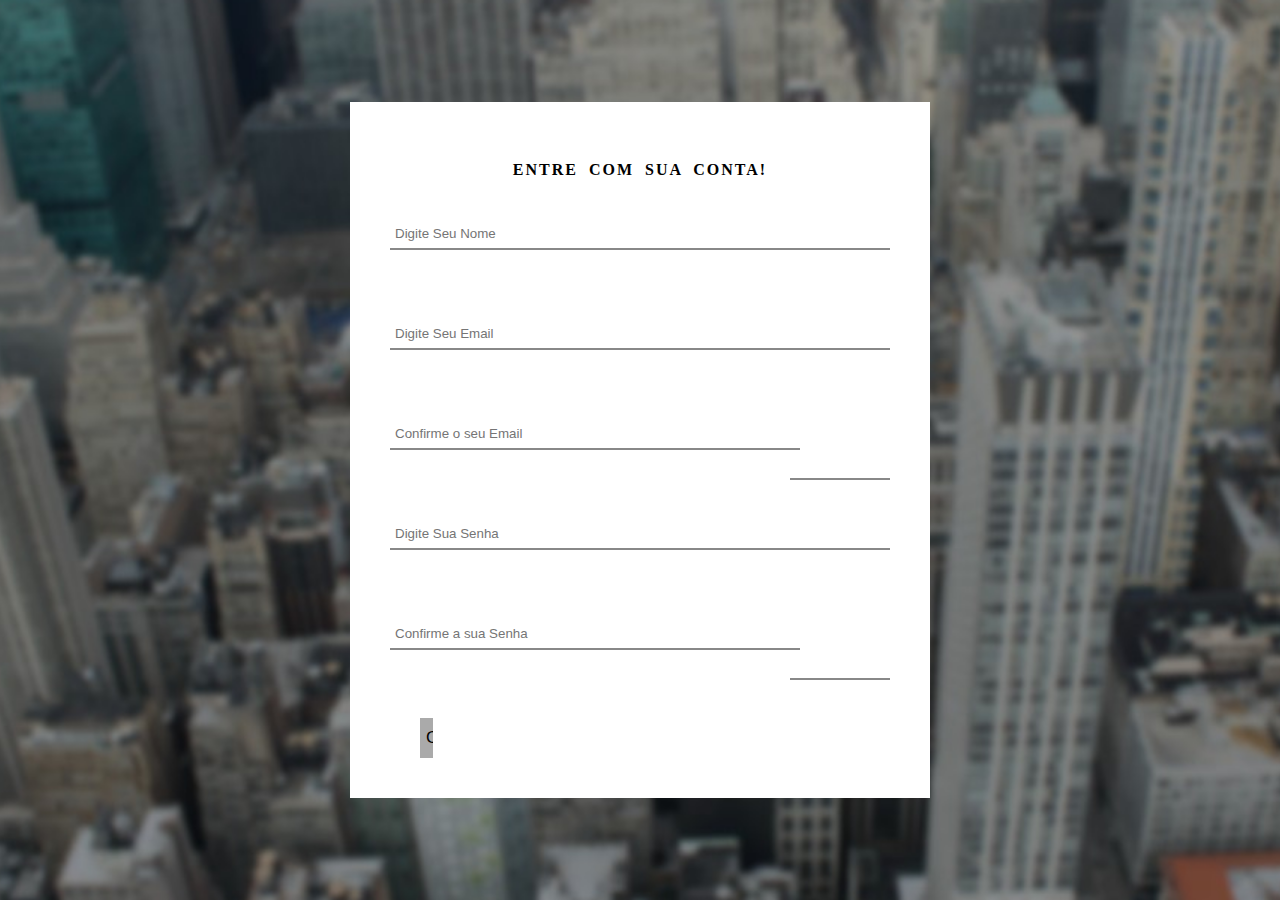
==== extensao/cadastro.html @ c7a241e2 "início - trabalhando no index.html" ====
<!DOCTYPE html>
<html>
  <head>
    <meta charset="utf-8">
    <title>Cadastro</title>
    <link rel="stylesheet" href="./css/reset.css">
    <link rel="stylesheet" href="./css/index/desktop.css">
    <script src="./js/jquery.min.js"></script>
    <script src="./js/index/desktop.js"></script>
  </head>
  <body class="fadeIn">
    <form class="form" method="POST"  action="./controller/usuario_ctrl.php?act=add">
      <h1 class="title">Entre Com Sua Conta!</h1>
	   <div class="email">
        <label class="labelEmail">Nome</label>
        <input class="inputEmail" type="text" name="email" placeholder="Digite Seu Nome" required>
      </div>
      <div class="email">
        <label class="labelEmail">E-mail</label>
        <input class="inputEmail" type="text" name="email" placeholder="Digite Seu Email" required>
      </div>
	  <div class="confirmaemail">
        <label class="labelEmail">Confirmar E-mail</label>
        <input class="inputEmail" type="text" name="email" placeholder="Confirme o seu Email" required>
      </div>
      <div class="senha">
        <label class="labelSenha">Senha</label>
        <input class="inputSenha" type="password" name="senha" placeholder="Digite Sua Senha" required>
      </div>
	   <div class="confirmasenha">
        <label class="labelSenha">Confirmar Senha</label>
        <input class="inputSenha" type="password" name="senha" placeholder="Confirme a sua Senha" required>
      </div>
      <input class="send" type="submit" name="send" value="Cadastrar">
      
    </form>
  </body>
</html>
---- extensao/css/index/desktop.css ----
@charset "utf-8";

.fadeIn{
  display: flex;
  width: 100vw;
  height: 100vh;
  background-image: url('../../img/background.jpg');
  background-size: 150% 150%;
  background-position: center;
}
.form{
  width: 500px;
  margin: auto;
  z-index: 9999;
  background-color: #fff;
  padding: 40px;
}
.clear{
  clear: both;
}
.title{
  text-align: center;
  margin: 20px 10px 40px 10px;
  letter-spacing: 2px;
  word-spacing: 5px;
  text-transform: uppercase;
}
.email{
  position: relative;
  width: 500px;
  height: 100px;
}
.labelEmail{
  position: absolute;
  text-align: center;
  text-transform: uppercase;
  letter-spacing: 2px;
  width: 100px;
  right: 0;
  color: rgba(153, 153, 153, 0);
  border-bottom: 2px solid #888;
  line-height: 30px;
  z-index: 1;
}
.inputEmail{
  position: absolute;
  width: 400px;
  height: 30px;
  z-index: 0;
  outline: none;
  border: 0;
  border-bottom: 2px solid #888;
  padding: 0 5px;
}
.senha{
  position: relative;
  width: 500px;
  height: 100px;
}
.labelSenha{
  position: absolute;
  text-align: center;
  text-transform: uppercase;
  letter-spacing: 2px;
  width: 100px;
  right: 0;
  color: rgba(153, 153, 153, 0);
  border-bottom: 2px solid #888;
  line-height: 30px;
  z-index: 1;
}
.inputSenha{
  position: absolute;
  width: 400px;
  height: 30px;
  z-index: 0;
  outline: none;
  border: 0;
  border-bottom: 2px solid #888;
  padding: 0 5px;
}
.inputEmail:focus::placeholder, .inputSenha:focus::placeholder{
  color: transparent;
}
.send{
  float: left;
  width: 13px;
  height: 40px;
  border: 0;
  margin-left: 30px;
  background-color: #aaa;
  font-size: 17px;
  text-transform: uppercase;
  letter-spacing: 2px;
  transition: .2s;
}
.send:hover, .send:focus{
  background-color: #2f66d0;
  color: #fff;
  width: 150px;
  outline: none;
}
.registrar{
  float: right;
  width: 120px;
  line-height: 40px;
  margin-right: 30px;
  text-decoration: none;
  text-align: center;
  background-color: #aaa;
  color: #000;
  font-size: 17px;
  text-transform: uppercase;
  letter-spacing: 2px;
  transition: .2s;
}
.registrar:hover, .registrar:focus{
  background-color: rgb(62, 171, 39);
  color: #fff;
  width: 150px;
  outline: none;
}
.confirmaemail{
  position: relative;
  width: 500px;
  height: 100px;
  
  
}
.confirmasenha{
  position: relative;
  width: 500px;
  height: 100px;
}
/*

Azul: rgb(23, 131, 209)
vermelho: rgb(167, 36, 36)
verde: rgb(62, 171, 39)

*/
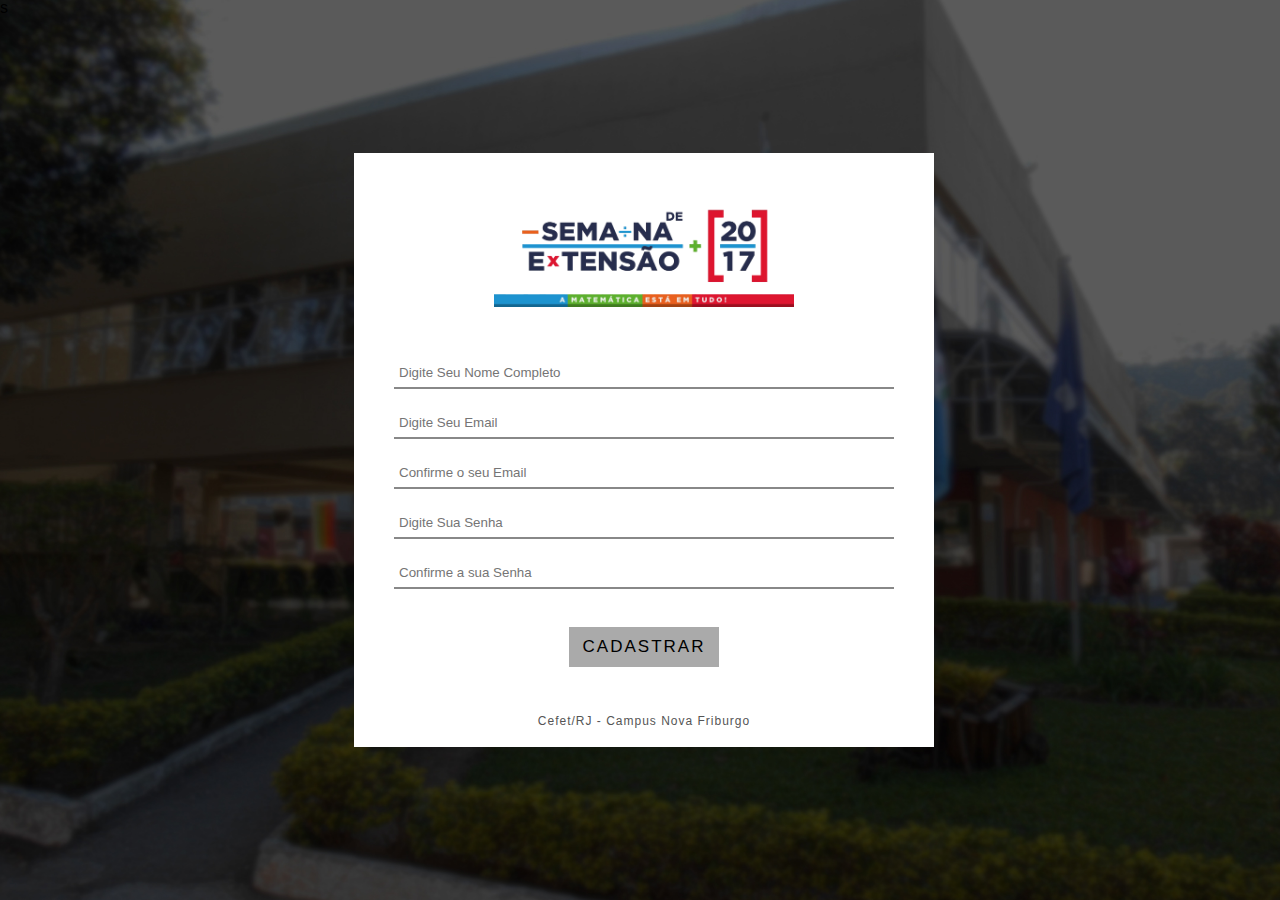
==== commit 31f40fa7: "Já está cancelando inscrição e está com o CSS correto" ====
--- a/extensao/cadastro.html
+++ b/extensao/cadastro.html
@@ -1,38 +1,38 @@
 <!DOCTYPE html>
 <html>
-  <head>
+  <head>s
     <meta charset="utf-8">
     <title>Cadastro</title>
     <link rel="stylesheet" href="./css/reset.css">
-    <link rel="stylesheet" href="./css/index/desktop.css">
+    <link rel="stylesheet" href="./css/cadastro/cadastro.css">
     <script src="./js/jquery.min.js"></script>
-    <script src="./js/index/desktop.js"></script>
+    <script src="./js/cadastro/cadastro.js"></script>
   </head>
   <body class="fadeIn">
     <form class="form" method="POST"  action="./controller/usuario_ctrl.php?act=add">
-      <h1 class="title">Entre Com Sua Conta!</h1>
-	   <div class="email">
-        <label class="labelEmail">Nome</label>
-        <input class="inputEmail" type="text" name="email" placeholder="Digite Seu Nome" required>
+      <img class="logo" src="./img/logo_extensao.png" alt="Semana de Extensão 2017">
+      <p class="subtitle">Cefet/RJ - Campus Nova Friburgo</p>
+      <div class="nome">
+        <label class="labelNome">Nome Completo</label>
+        <input class="inputNome" type="text" name="nome" placeholder="Digite Seu Nome Completo" required>
       </div>
       <div class="email">
         <label class="labelEmail">E-mail</label>
-        <input class="inputEmail" type="text" name="email" placeholder="Digite Seu Email" required>
+        <input class="inputEmail" type="email" name="email" placeholder="Digite Seu Email" required>
       </div>
-	  <div class="confirmaemail">
-        <label class="labelEmail">Confirmar E-mail</label>
-        <input class="inputEmail" type="text" name="email" placeholder="Confirme o seu Email" required>
+	    <div class="confirmaEmail">
+        <label class="labelConfirmEmail">Confirmar E-mail</label>
+        <input class="inputConfirmEmail" type="email" name="email" placeholder="Confirme o seu Email" required>
       </div>
       <div class="senha">
         <label class="labelSenha">Senha</label>
         <input class="inputSenha" type="password" name="senha" placeholder="Digite Sua Senha" required>
       </div>
-	   <div class="confirmasenha">
-        <label class="labelSenha">Confirmar Senha</label>
-        <input class="inputSenha" type="password" name="senha" placeholder="Confirme a sua Senha" required>
+	    <div class="confirmasenha">
+        <label class="labelConfirmSenha">Confirmar Senha</label>
+        <input class="inputConfirmSenha" type="password" name="senha" placeholder="Confirme a sua Senha" required>
       </div>
       <input class="send" type="submit" name="send" value="Cadastrar">
-      
     </form>
   </body>
-</html>+</html>
--- a/extensao/css/cadastro/cadastro.css
+++ b/extensao/css/cadastro/cadastro.css
@@ -0,0 +1,223 @@
+@charset "utf-8";
+
+.fadeIn{
+  display: flex;
+  width: 100vw;
+  font-family: arial;
+  height: 100vh;
+  background-image: url('../../img/campus1.jpg');
+  background-repeat: no-repeat;
+  background-size: 111% 111%;
+  background-position: center;
+}
+.form{
+  position: relative;
+  width: 500px;
+  margin: auto;
+  z-index: 9999;
+  background-color: #fff;
+  padding: 40px;
+  padding-bottom: 60px;
+}
+.clear{
+  clear: both;
+}
+.logo{
+  display: block;
+  margin: 0 auto;
+  width: 300px;
+  padding-bottom: 50px;
+}
+.subtitle{
+  position: absolute;
+  bottom: 0;
+  font-size: 12px;
+  text-transform: capitalize;
+  letter-spacing: 1px;
+  font-weight: normal;
+  text-align: center;
+  width: inherit;
+  padding: 20px 0;
+  color: #555;
+}
+.nome{
+  position: relative;
+  width: 500px;
+  height: 50px;
+}
+.labelNome{
+  user-select: none;
+  position: absolute;
+  text-align: center;
+  text-transform: uppercase;
+  letter-spacing: 2px;
+  width: 200px;
+  right: 0;
+  color: rgba(153, 153, 153, 0);
+  border-bottom: 2px solid #888;
+  line-height: 30px;
+  z-index: 1;
+}
+.inputNome{
+  position: absolute;
+  width: 300px;
+  height: 30px;
+  z-index: 0;
+  outline: none;
+  border: 0;
+  border-bottom: 2px solid #888;
+  padding: 0 5px;
+}
+.email{
+  position: relative;
+  width: 500px;
+  height: 50px;
+}
+.labelEmail{
+  user-select: none;
+  position: absolute;
+  text-align: center;
+  text-transform: uppercase;
+  letter-spacing: 2px;
+  width: 100px;
+  right: 0;
+  color: rgba(153, 153, 153, 0);
+  border-bottom: 2px solid #888;
+  line-height: 30px;
+  z-index: 1;
+}
+.inputEmail{
+  position: absolute;
+  width: 400px;
+  height: 30px;
+  z-index: 0;
+  outline: none;
+  border: 0;
+  border-bottom: 2px solid #888;
+  padding: 0 5px;
+}
+.confirmaEmail{
+  position: relative;
+  width: 500px;
+  height: 50px;
+}
+.labelConfirmEmail{
+  user-select: none;
+  position: absolute;
+  text-align: center;
+  text-transform: uppercase;
+  letter-spacing: 2px;
+  width: 200px;
+  right: 0;
+  color: rgba(153, 153, 153, 0);
+  border-bottom: 2px solid #888;
+  line-height: 30px;
+  z-index: 1;
+}
+.inputConfirmEmail{
+  position: absolute;
+  width: 300px;
+  height: 30px;
+  z-index: 0;
+  outline: none;
+  border: 0;
+  border-bottom: 2px solid #888;
+  padding: 0 5px;
+}
+.senha{
+  position: relative;
+  width: 500px;
+  height: 50px;
+}
+.labelSenha{
+  user-select: none;
+  position: absolute;
+  text-align: center;
+  text-transform: uppercase;
+  letter-spacing: 2px;
+  width: 100px;
+  right: 0;
+  color: rgba(153, 153, 153, 0);
+  border-bottom: 2px solid #888;
+  line-height: 30px;
+  z-index: 1;
+}
+.inputSenha{
+  position: absolute;
+  width: 400px;
+  height: 30px;
+  z-index: 0;
+  outline: none;
+  border: 0;
+  border-bottom: 2px solid #888;
+  padding: 0 5px;
+}
+.confirmasenha{
+  position: relative;
+  width: 500px;
+  height: 50px;
+}
+.labelConfirmSenha{
+  user-select: none;
+  position: absolute;
+  text-align: center;
+  text-transform: uppercase;
+  letter-spacing: 2px;
+  width: 200px;
+  right: 0;
+  color: rgba(153, 153, 153, 0);
+  border-bottom: 2px solid #888;
+  line-height: 30px;
+  z-index: 1;
+}
+.inputConfirmSenha{
+  position: absolute;
+  width: 300px;
+  height: 30px;
+  z-index: 0;
+  outline: none;
+  border: 0;
+  border-bottom: 2px solid #888;
+  padding: 0 5px;
+}
+.inputEmail:focus::placeholder, .inputSenha:focus::placeholder{
+  color: transparent;
+}
+.send{
+  display: block;
+  width: 150px;
+  height: 40px;
+  border: 0;
+  margin: 20px auto;
+  background-color: #aaa;
+  font-size: 17px;
+  text-transform: uppercase;
+  letter-spacing: 2px;
+  transition: .2s;
+}
+.send:hover, .send:focus{
+  background-color: #2f66d0;
+  color: #fff;
+  width: 175px;
+  outline: none;
+}
+.registrar{
+  float: right;
+  width: 130px;
+  line-height: 40px;
+  margin-right: 30px;
+  text-decoration: none;
+  text-align: center;
+  background-color: #aaa;
+  color: #000;
+  font-size: 17px;
+  text-transform: uppercase;
+  letter-spacing: 2px;
+  transition: .2s;
+}
+.registrar:hover, .registrar:focus{
+  background-color: rgb(62, 171, 39);
+  color: #fff;
+  width: 160px;
+  outline: none;
+}
